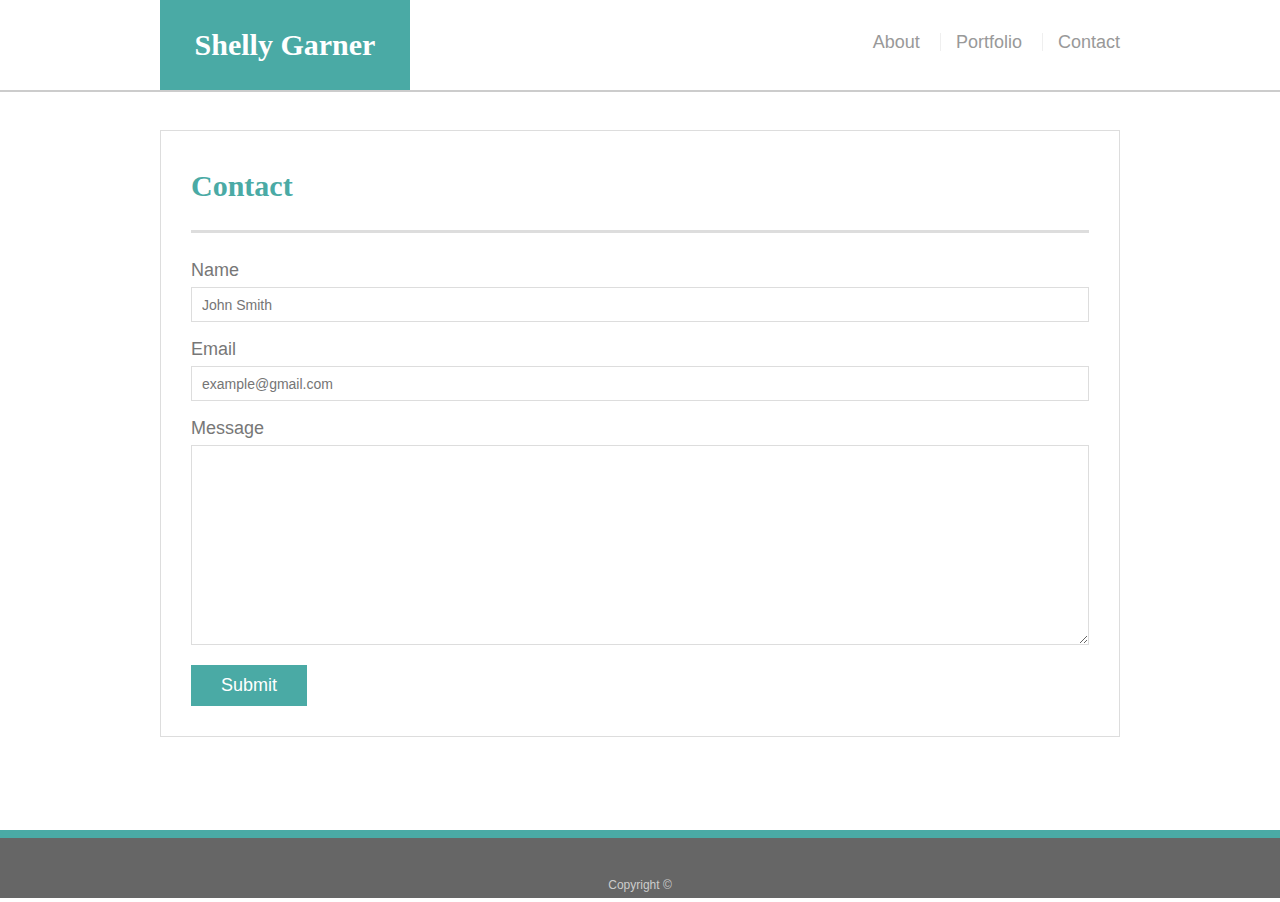
==== contact.html @ 18ecd36d "updates responsive" ====
<!doctype html>
<html lang="en-us">

<head>
  <meta charset="UTF-8">
  <title>Contact | Shelly Garner</title>
  <link rel="stylesheet" type="text/css" href="assets/css/reset.css">
  <link rel="stylesheet" type="text/css" href="assets/css/style.css">
</head>

<body>

  <header id="masthead">
    <div class="container">
      <a href="index.html" id="logo">Shelly Garner</a>
      <nav>
        <a href="index.html">About</a>
        <a href="portfolio.html">Portfolio</a>
        <a href="contact.html">Contact</a>
      </nav>
    </div>
  </header>

  <div id="main-container" class="container">
    <section class="main-section">
      <h1>Contact</h1>

      <form id="contact-form">
        <ul>
          <li>
            <label for="name">Name</label>
            <input type="text" id="name" name="name" placeholder="John Smith" required="required">
          </li>
          <li>
            <label for="email">Email</label>
            <input type="email" id="email" name="email" placeholder="example@gmail.com" required="required">
          </li>
          <li>
            <label for="message">Message</label>
            <textarea id="message" name="message" required="required"></textarea>
          </li>
        </ul>
        <input type="submit">
      </form>

    </section>

  </div>

  <footer>
    <div class="container">
      Copyright &copy; 
    </div>
  </footer>
</body>

</html>
---- assets/css/style.css ----
body {
    font-family: Arial, Helvetica, sans-serif;
    color: #777777;
   
    line-height: 34px;
    font-size: 18px;
  }

  * {
      box-sizing: border-box;
  }

  .container {
      width: 100%;
      max-width: 960px;
      margin: 0 auto;
      clear: both;
  }

  h1,h2,h3,p {
  margin-bottom: 20px;
}

p:last-child {
    margin-bottom: 0;
}
  
h1, h2, h3 {
    font-family: Georgia, Times, "Times New Roman", serif;
    font-weight: 700;
    color: #4aaaa5;
}
  

h1 {
    padding-bottom: 20px;
    font-size: 30px;
    line-height: 49px;
    border-bottom: 3px solid #ddd;
  }
  
  h2, h3 {
    font-size: 22px;
  }
  
  
  #masthead {
    position: fixed;
    z-index: 99;
    width: 100%;
    margin: 0 0 30px;
    overflow: auto;
    color: #fff;
    background: #fff;
    border-bottom: 2px solid #ccc;
  }

  #logo {
    float: left;
    width: 250px;
    height: 90px;
    font-family: Georgia, Times, "Times New Roman", serif;
    font-size: 30px;
    font-weight: 700;
    line-height: 90px;
    color: #fff;
    text-align: center;
    text-decoration: none;
    background: #4aaaa5;
  }
  
  
nav {
    float: right;
    margin-top: 25px;
}

nav a {
    display: inline-block;
    padding-left: 15px;
    margin-left: 15px;
    line-height: 18px;
    color: #999;
    text-decoration: none;
    border-left: 1px solid #efefef;
}

nav a:first-child {
    border-left: 0 none;
}

footer {
    padding: 30px 0;
    clear: both;
    font-size: 12px;
    color: #fff;
    color: #ccc;
    text-align: center;
    background: #666;
    border-top: 8px solid #4aaaa5;
    height: 50px;
}

h3, h2 {
    padding-bottom: 20px;
    margin-bottom: 15px;
    line-height: 22px;
    border-bottom: 2px solid #eee;
  }
  
  
#main-container {
    padding-top: 130px;
    min-height: calc(100vh - 70px);
}
  
.main-section {
    float: left;
    width: 100%;
    max-width: 960px;
    padding: 30px;
    margin: 0 0 40px;
    background: #fff;
    border: 1px solid #ddd;
  }
  

  .work {
    position: relative;
    float: left;
    width: 274px;
    margin: 20px 0 25px;
    overflow: auto;
  }

  .work:nth-child(even) {
    margin-right: 40px;
  }
  
  .work img {
    width: 100%;
    border: 0 none;
    opacity: 0.8;
  }
  
  .work h3 {
    position: absolute;
    bottom: 20px;
    width: 100%;
    padding: 15px;
    margin-bottom: 0;
    font-weight: 300;
    line-height: 30px;
    color: #fff;
    text-align: center;
    background: #4aaaa5;
    border-bottom: 0;
  }
  
  .auth-image {
    float: left;
    width: 200px;
    height: auto;
    margin-top: 10px;
    margin-right: 25px;
  }
  
  #contact-form ul {
    margin-bottom: 20px;
  }
  
  #contact-form li {
    margin-bottom: 10px;
  }
  
  label,
  input[type=text],
  input[type=email],
  textarea {
    display: block;
    width: 100%;
  }
  
  input[type=text],
  input[type=email],
  textarea {
    height: 35px;
    padding: 0 10px;
    font-size: 14px;
    border: 1px solid #ddd;
  }
  
  textarea {
    height: 200px;
  }
  
  input[type=submit] {
    padding: 10px 30px;
    font-size: 18px;
    color: #fff;
    cursor: pointer;
    background: #4aaaa5;
    border: 0 none;
  }


@media only screen and (max-width: 640px) {
    body {
      background-color: tan;
      margin: 0;
    width: 100%;  }   
  }

  @media only screen and (max-width: 768px) {
    body{background-color: tan;
      margin: 0;
      width: 100%;}
  }

@media only screen and (max-width: 980px) {
  body{background-color: tan;
    margin: 0;
    width: 100%;}
}
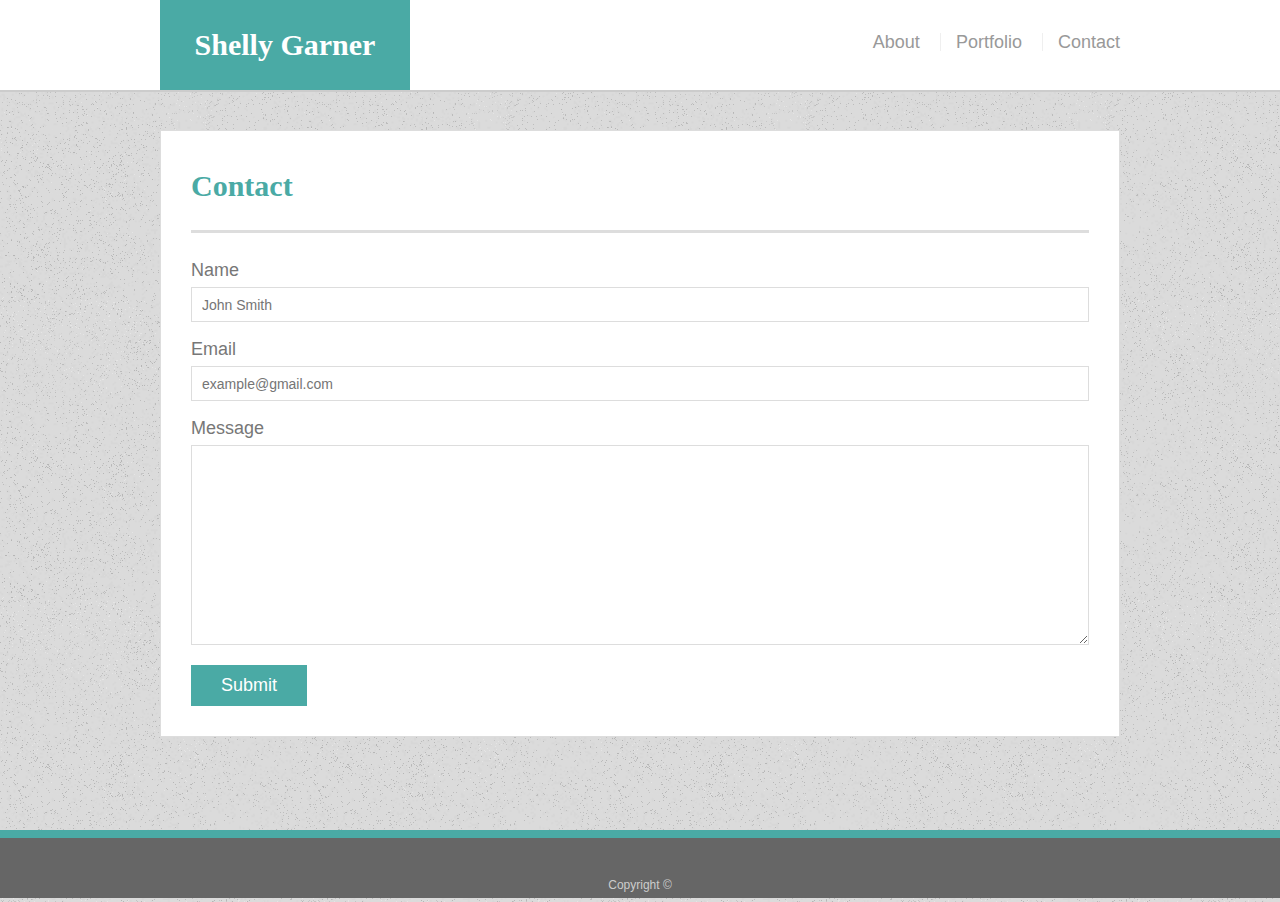
==== commit 8678105c: "updates responsive" ====
--- a/contact.html
+++ b/contact.html
@@ -3,6 +3,7 @@
 
 <head>
   <meta charset="UTF-8">
+  <meta name="viewport" content="width=device-width, initial-scale=1.0">
   <title>Contact | Shelly Garner</title>
   <link rel="stylesheet" type="text/css" href="assets/css/reset.css">
   <link rel="stylesheet" type="text/css" href="assets/css/style.css">
--- a/assets/css/style.css
+++ b/assets/css/style.css
@@ -2,7 +2,7 @@
   body {
     font-family: Arial, Helvetica, sans-serif;
     color: #777777;
-   
+    background-image: url("../images/old_moon.png");
     line-height: 34px;
     font-size: 18px;
   }
@@ -206,20 +206,71 @@
 
 
 @media only screen and (max-width: 640px) {
-    body {
-      background-color: tan;
-      margin: 0;
-    width: 100%;  }   
-  }
-
-  @media only screen and (max-width: 768px) {
-    body{background-color: tan;
-      margin: 0;
-      width: 100%;}
-  }
-
-@media only screen and (max-width: 980px) {
-  body{background-color: tan;
-    margin: 0;
-    width: 100%;}
+ 
+header {
+  position: static;
+}
+
+#logo {
+  width: 100%;
+}
+
+nav {
+  padding-right: 30%; 
+}
+
+#main-container {
+  padding-top: 30%;  
+  max-width: 500px;
+}
+
+}
+
+@media only screen and (min-width: 641px) and (max-width: 768px) {
+  #logo {
+  
+    margin-left:5%;
+    
+   } 
+   nav {
+     padding-right: 5%; 
+   }
+   
+  
+   
+  #main-container {
+  
+    padding-top: 15%;  
+    max-width: 650px;
+  }
+
+  .main-section {
+    background-color: #4aaaa5;
+}
+}
+
+
+@media only screen and (min-width: 768px) and (max-width: 980px) {
+ 
+  
+  #logo {
+  
+   margin-left:5%;
+   
+  } 
+  nav {
+    padding-right: 5%; 
+  }
+  
+  .main-section {
+    background-color: #800000;
+    margin: 0 0 40px;}
+
+        #main-container {
+  
+          padding-top: 15%;  
+          max-width: 550px; 
+          margin-right: 66%;
+          margin-left: 5%;
+        }
 }